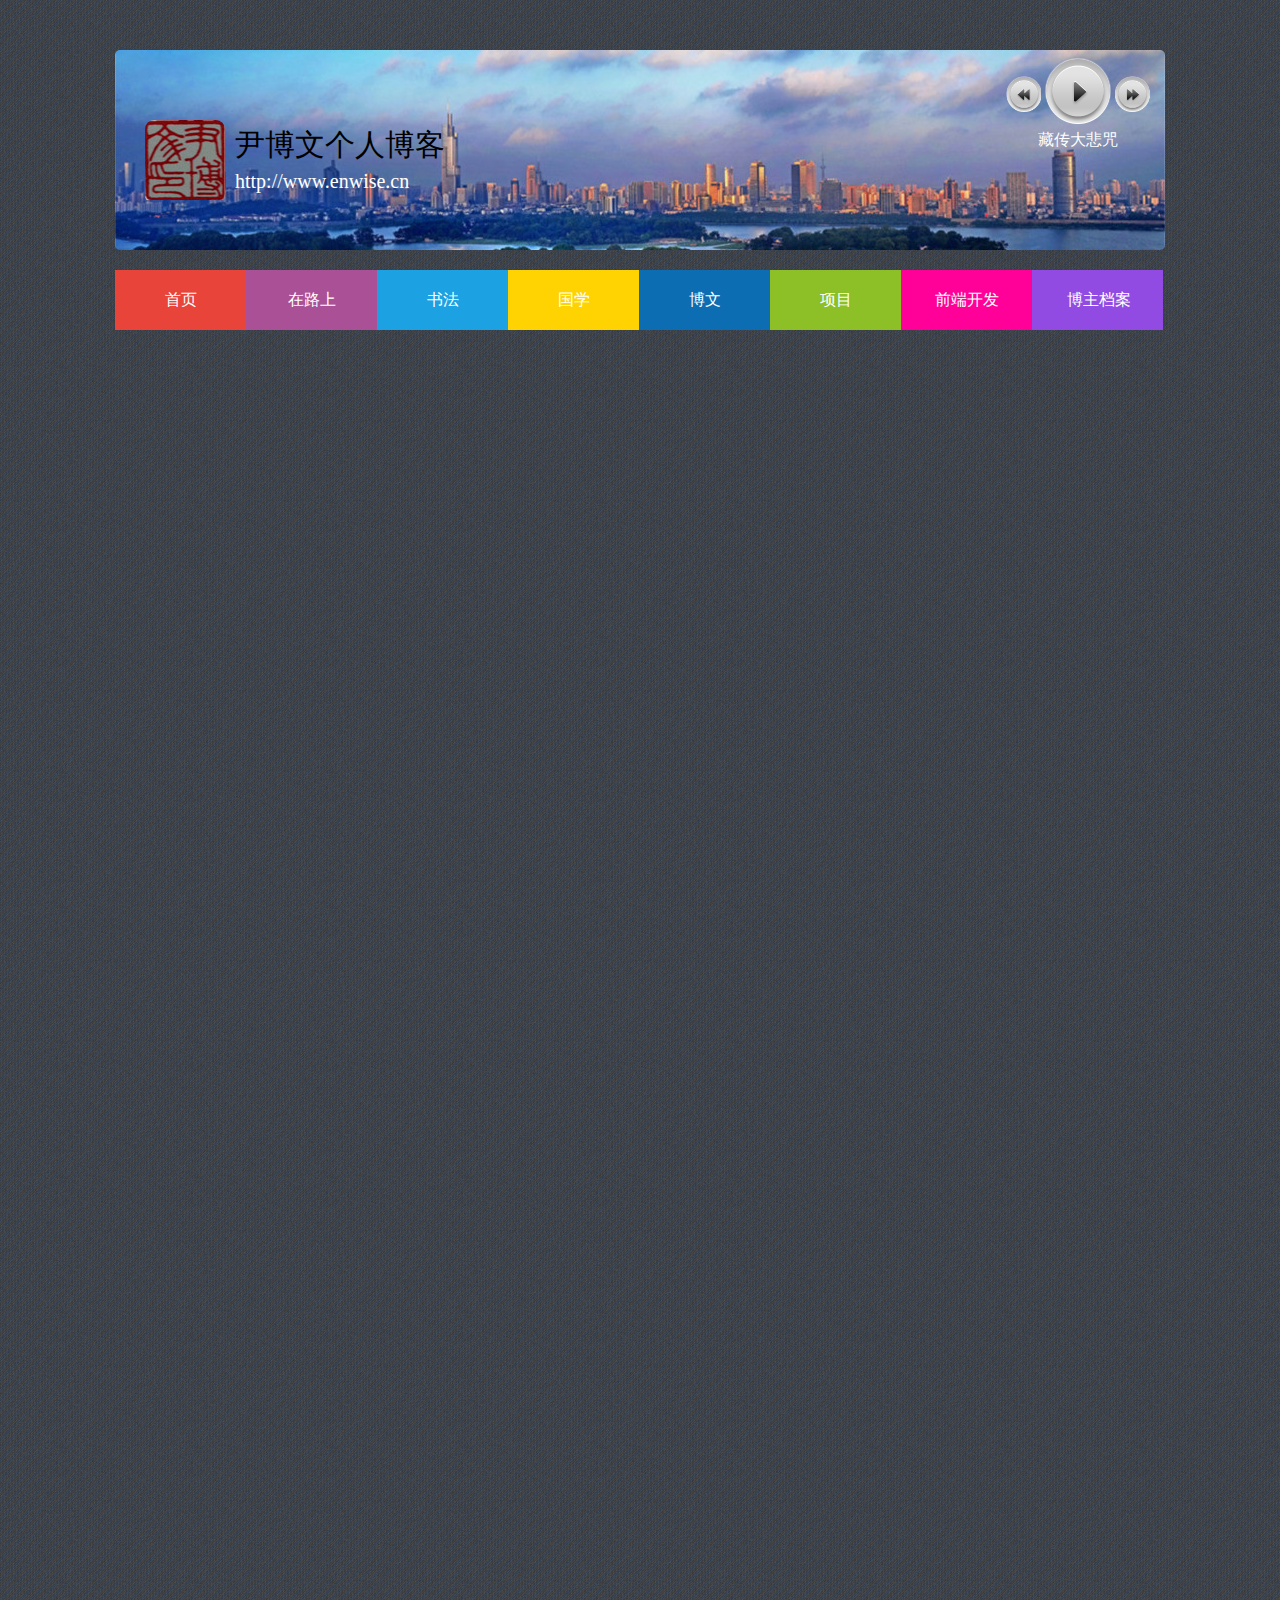
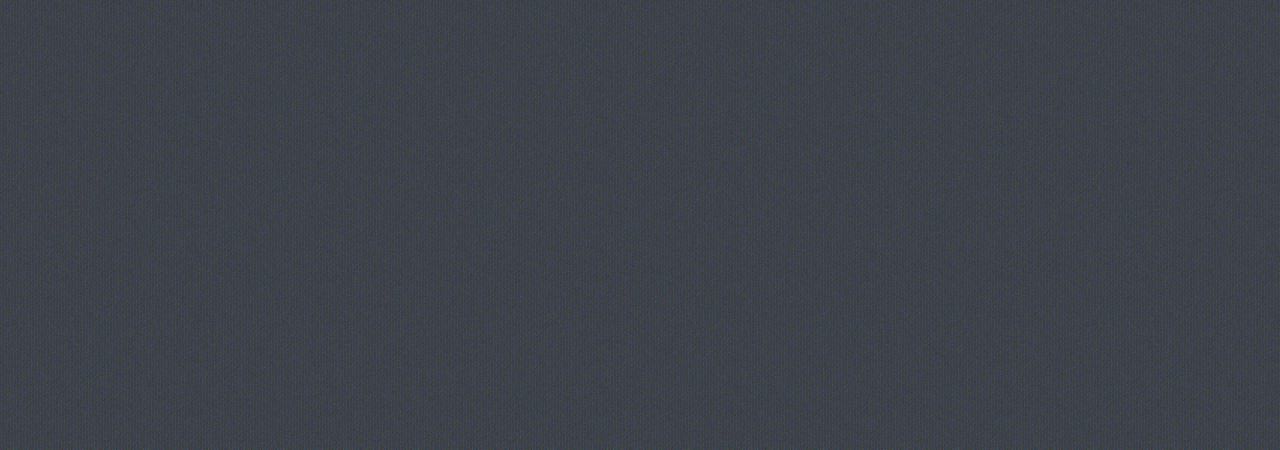
==== index.html @ 6264b983 "完成了主页音乐播放器的制作。" ====
<!doctype html>
<html lang="en">
<head>
	<meta charset="UTF-8">
	<title>尹博文博客—做一个热爱生活的分享者！</title>
	<link rel="shortcut icon" href="favicon.ico" />
	<link type="text/css" rel="stylesheet" href="css/index.css">
	<link type="text/css" rel="stylesheet" href="css/jquery.mPlayer.css" />
	<script src="scripts/jquery-1.11.1.min.js" type="text/javascript"></script>
	<script src="scripts/jquery.easing.js" type="text/javascript"></script>
	<script src="scripts/common.js" type="text/javascript"></script>
	<script type="text/javascript" src="scripts/jquery.mPlayer.js"></script>

</head>
<body>
<!--顶部图片-->
<div id="top_pic">
	<div id="domain">
		<div id="sign"><img src="images/sign.jpg" alt="我的签章" /></div>
		<div id="link">
			<div id="saner">尹博文个人博客</div>
		    <a href="javascript:;"><div id="myDomain">http://www.enwise.cn</div></a>
	    </div>
	</div>
	<!--音乐播放器部分-->
<div id="music"></div>

</div>

<!--导航栏部分-->
<div class="nav">
	<a href="javascript:;">
		<div class="s-mod-item">
			<div class="s-mod-wrap">
				<div class="s-mod-def" style="background:#e8443a;"><span>首页</span></div>
				<div class="s-mod-cur" style="background:#d92e24;"><span>Home</span></div>
			</div>
		</div>
	</a>
	<a href="javascript:;">
		<div class="s-mod-item">
			<div class="s-mod-wrap">
				<div class="s-mod-def" style="background:#aa5096;"><span>在路上</span></div>
				<div class="s-mod-cur" style="background:#922a7b;"><span>Travel</span></div>
			</div>
		</div>
	</a>
	<a href="javascript:;">
		<div class="s-mod-item">
			<div class="s-mod-wrap">
				<div class="s-mod-def" style="background:#1CA1E2;"><span>书法</span></div>
				<div class="s-mod-cur" style="background:#1182BA;"><span>Writing</span></div>
			</div>
		</div>
	</a>
	<a href="javascript:;">
		<div class="s-mod-item">
			<div class="s-mod-wrap">
				<div class="s-mod-def" style="background:#FFD302;"><span>国学</span></div>
				<div class="s-mod-cur" style="background:#EAC203;"><span>Chinese Culture</span></div>
			</div>
		</div>
	</a>
	<a href="javascript:;">
		<div class="s-mod-item">
			<div class="s-mod-wrap">
				<div class="s-mod-def" style="background:#0C6DB2;"><span>博文</span></div>
				<div class="s-mod-cur" style="background:#09578E;"><span>Blog</span></div>
			</div>
		</div>
	</a>
	<a href="javascript:;">
		<div class="s-mod-item">
			<div class="s-mod-wrap">
				<div class="s-mod-def" style="background:#8DC027;"><span>项目</span></div>
				<div class="s-mod-cur" style="background:#76A31B;"><span>Project</span></div>
			</div>
		</div>
	</a>
	<a href="javascript:;">
		<div class="s-mod-item">
			<div class="s-mod-wrap">
				<div class="s-mod-def" style="background:#FF0198;"><span>前端开发</span></div>
				<div class="s-mod-cur" style="background:#D80683;"><span>Front-End</span></div>
			</div>
		</div>
	</a>
	<a href="javascript:;">
		<div class="s-mod-item">
			<div class="s-mod-wrap">
				<div class="s-mod-def" style="background:#914ae2; width:133px;"><span>博主档案</span></div>
				<div class="s-mod-cur" style="background:#7d33d0; width:133px;"><span></span>About me</div>
			</div>
		</div>
	</a>
</div>

<!--当页面滚动至原来的导航栏消失是从顶部弹出新导航栏-->
<ul id="navigation">
            <li class="home"><a href=""><span>首页</span></a></li>
            <li class="travel"><a href=""><span>在路上</span></a></li>
            <li class="writing"><a href=""><span>书法</span></a></li>
            <li class="chineseCulture"><a href=""><span>国学</span></a></li>
            <li class="blog"><a href=""><span>博文</span></a></li>
            <li class="project"><a href=""><span>项目</span></a></li>
            <li class="frontEnd"><a href=""><span>前端开发</span></a></li>
            <li class="aboutMe"><a href=""><span>博主档案</span></a></li>
        </ul>


<!--回到顶部部分-->
	<a href="javascript:;"><div id="goTopDiv" title="返回顶部"></div></a>
</body>
</html>
---- css/index.css ----
/*次CSS为控制主页的样式表*/
/*清零操作*/
body {
	padding: 0;
	margin: 0;
}
/*设置背景图*/
body {
	background: url(../images/bgimg.png);
	width: 1050px;
	height: 2000px;
	border: 0px solid yellow;
	margin: 0 auto;
}

/*顶部图片以及说明部分*/
#top_pic {
	width: 1050px;
	height: 200px;
	margin-top: 50px;
	border-radius: 5px ;
	background: url(../images/topPic.jpg);
	overflow: hidden;
}

#domain {
	width: 300px;
	height: 80px;
	position: relative;
	top: 70px;
	left: 30px;
}
#sign {
	position: absolute;
	border-radius: 9px;
	overflow: hidden;
}
#link {
	width: 220px;
	height: 80px;
	position: absolute;
	left: 80px;
	padding-left: 10px;
}
#saner {
	height: 50px;
	line-height: 50px;
	font-size: 30px;
	font-family: "华文行楷"；

}
#myDomain {
	height: 30px;
}
#link a {
	color: white;
	font-size: 20px;
	text-decoration: none ;
}
#link a:hover {
	color: #A2A2A2;
	text-decoration: underline;
}
/*导航栏部分*/
.nav {
	width: 1050px;
	height: 60px;
	margin-top: 20px;
	padding: 0;
	color: white;
	position: relative;
}
.nav a,.nav a:hover {
	color: white;
	text-decoration: none;
}
.s-mod-item {
	width: 131px;
	height: 60px;
	list-style: none;
	float: left;
	box-sizing:border-box;
	position: relative;
}
.s-mod-wrap {
	width: 131px;
	height: 60px;
	position: relative;
	overflow: hidden;
}
.s-mod-wrap div {
	width: 131px;
	height: 60px;
	line-height: 60px;
	text-align: center;
	position: relative;
}
/*当页面滚动至原来的导航栏消失是从顶部弹出新导航栏*/
ul#navigation {
    position: fixed;
    margin: 0px;
    padding: 0px;
    top: 0px;
    right: 10px;
    list-style: none;
    z-index:9999;
    width:824px;
}
ul#navigation li {
    width: 103px;
    display:inline;
    float:left;    
}
ul#navigation li a {
    display: block;
    float:left;
    margin-top: -2px;
    width: 100px;
    height: 25px;
    background-color:#E7F2F9;
    background-repeat:no-repeat;
    background-position:50% 10px;
    border:1px solid #BDDCEF;
    border-radius:0px 0px 10px 10px;
    -moz-border-radius:0px 0px 10px 10px;
    -webkit-border-bottom-right-radius: 10px;
    -webkit-border-bottom-left-radius: 10px;
    -khtml-border-bottom-right-radius: 10px;
    -khtml-border-bottom-left-radius: 10px;
    text-decoration:none;
    text-align:center;
    padding-top:80px;
    opacity: 0.7;
    filter:progid:DXImageTransform.Microsoft.Alpha(opacity=70);  
}
ul#navigation li a:hover{
     background-color:#CAE3F2;
}
ul#navigation li a span{
    letter-spacing:2px;
    font-size:11px;
    color:#60ACD8;
    text-shadow: 0 -1px 1px #fff;      
}
ul#navigation .home a{
    background-image: url(../images/home.png);
}

/*回到顶部部分*/
#goTopDiv {
	width: 50px;
	height: 50px;
	border-radius: 5px;
	opacity:0.7;
	filter:alpha(opacity=70);
	-moz-opacity:0.7;
	position: fixed;
	_position:absolute; /*CSS_Hack解决IE6的兼容性问题*/
	bottom: 30px;
	right: 20px;
	_top:expression(eval(document.documentElement.scrollTop+document.documentElement.clientHeight-this.offsetHeight-(parseInt(this.currentStyle.marginTop,10)||20)-(parseInt(this.currentStyle.marginBottom,10)||20)));  
	background:#cacaca url(../images/up.png);
	 -moz-transition: background 1s;
    -webkit-transition: background 1s;
    -o-transition: background 1s;
    -ms-transition: background 1s;
    transition: background 1s;
}
*html{  /*解决IE6固定定位的闪动问题*/
background-image:url(../images/bgimg.png);  
background-attachment:fixed;  
}  
#goTopDiv:hover {
	background:#1CA1E2 url(../images/up.png);
}

/*音乐播放器部分*/
#music {
	position: absolute;
	top: 55px;
	right: 120px;
	color: white;
	text-align: center;
}
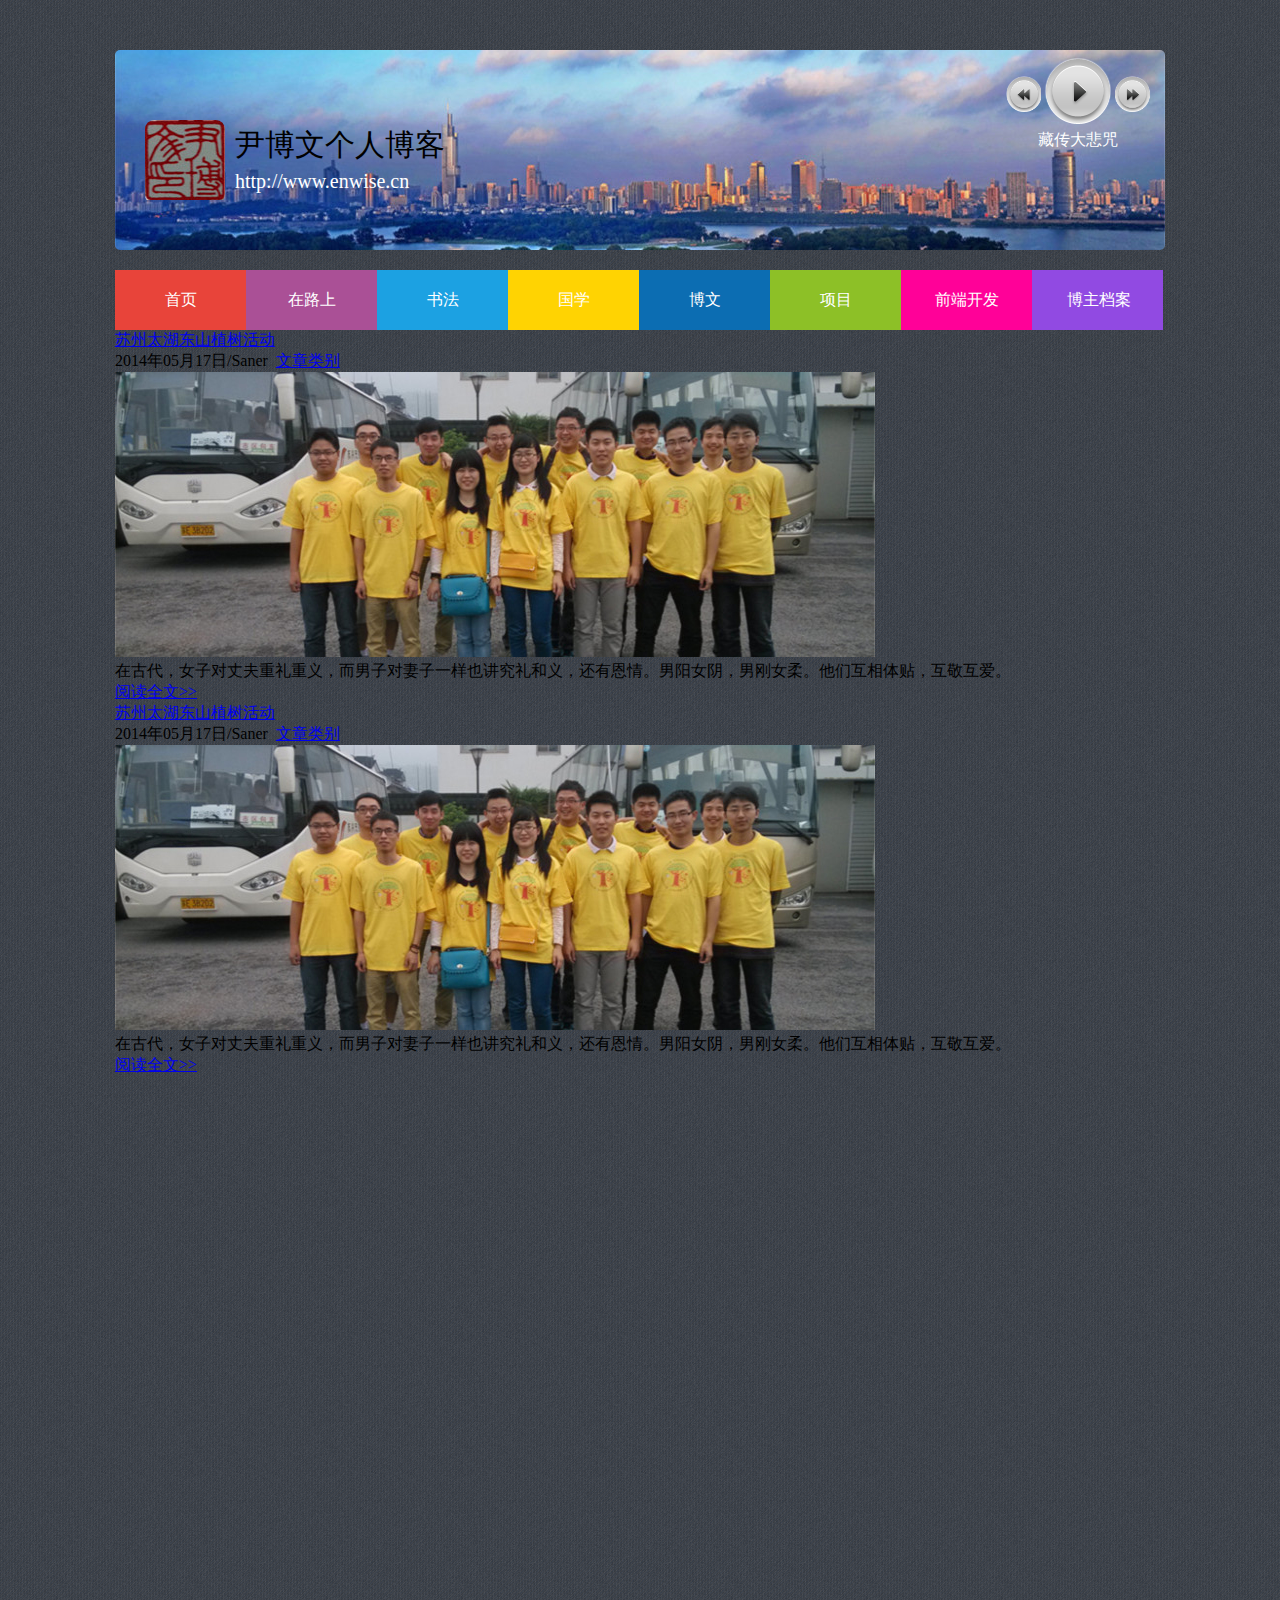
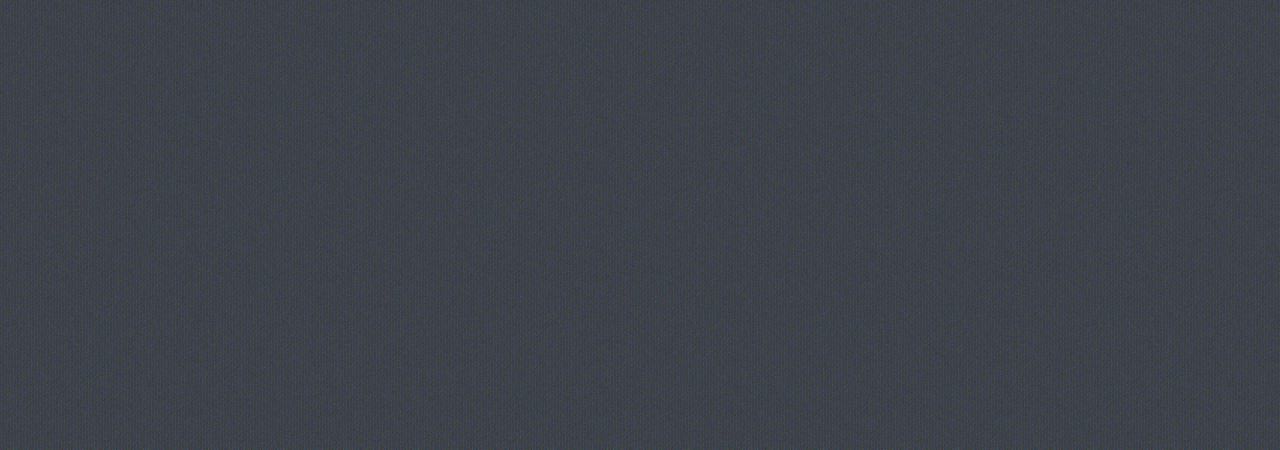
==== commit 45b09e1a: "Signed-off-by: Saner <bowen_yin@163.com>" ====
--- a/index.html
+++ b/index.html
@@ -110,5 +110,32 @@
 
 <!--回到顶部部分-->
 	<a href="javascript:;"><div id="goTopDiv" title="返回顶部"></div></a>
+
+<!--主页左侧的最新博文部分-->
+<div class="newBlogWrap">
+	<div id="homeBlog001"  class="blog">
+		<div class="authorPic"></div>
+		<div class="title"><a href="javascript:;">苏州太湖东山植树活动</a></div>
+		<div class="blogTag">2014年05月17日/Saner&nbsp;&nbsp;<a href="javascript:;">文章类别</a></div>
+		<div class="blogPic"><a href="javascript:;"><img src="images/blogPic001.jpg" /></a></div>
+		<div class="blogDesc"><span>在古代，女子对丈夫重礼重义，而男子对妻子一样也讲究礼和义，还有恩情。男阳女阴，男刚女柔。他们互相体贴，互敬互爱。</span><br><a href="javaScript:;">阅读全文>></a></div>
+	</div>
+</div>
+
+<div class="newBlogWrap">
+	<div id="homeBlog001"  class="blog">
+		<div class="authorPic"></div>
+		<div class="title"><a href="javascript:;">苏州太湖东山植树活动</a></div>
+		<div class="blogTag">2014年05月17日/Saner&nbsp;&nbsp;<a href="javascript:;">文章类别</a></div>
+		<div class="blogPic"><a href="javascript:;"><img src="images/blogPic001.jpg" /></a></div>
+		<div class="blogDesc"><span>在古代，女子对丈夫重礼重义，而男子对妻子一样也讲究礼和义，还有恩情。男阳女阴，男刚女柔。他们互相体贴，互敬互爱。</span><br><a href="javaScript:;">阅读全文>></a></div>
+	</div>
+</div>
+
+
+<!--主页右侧部分-->
+<div id="homeLeft"></div>
 </body>
-</html>+</html>
+
+
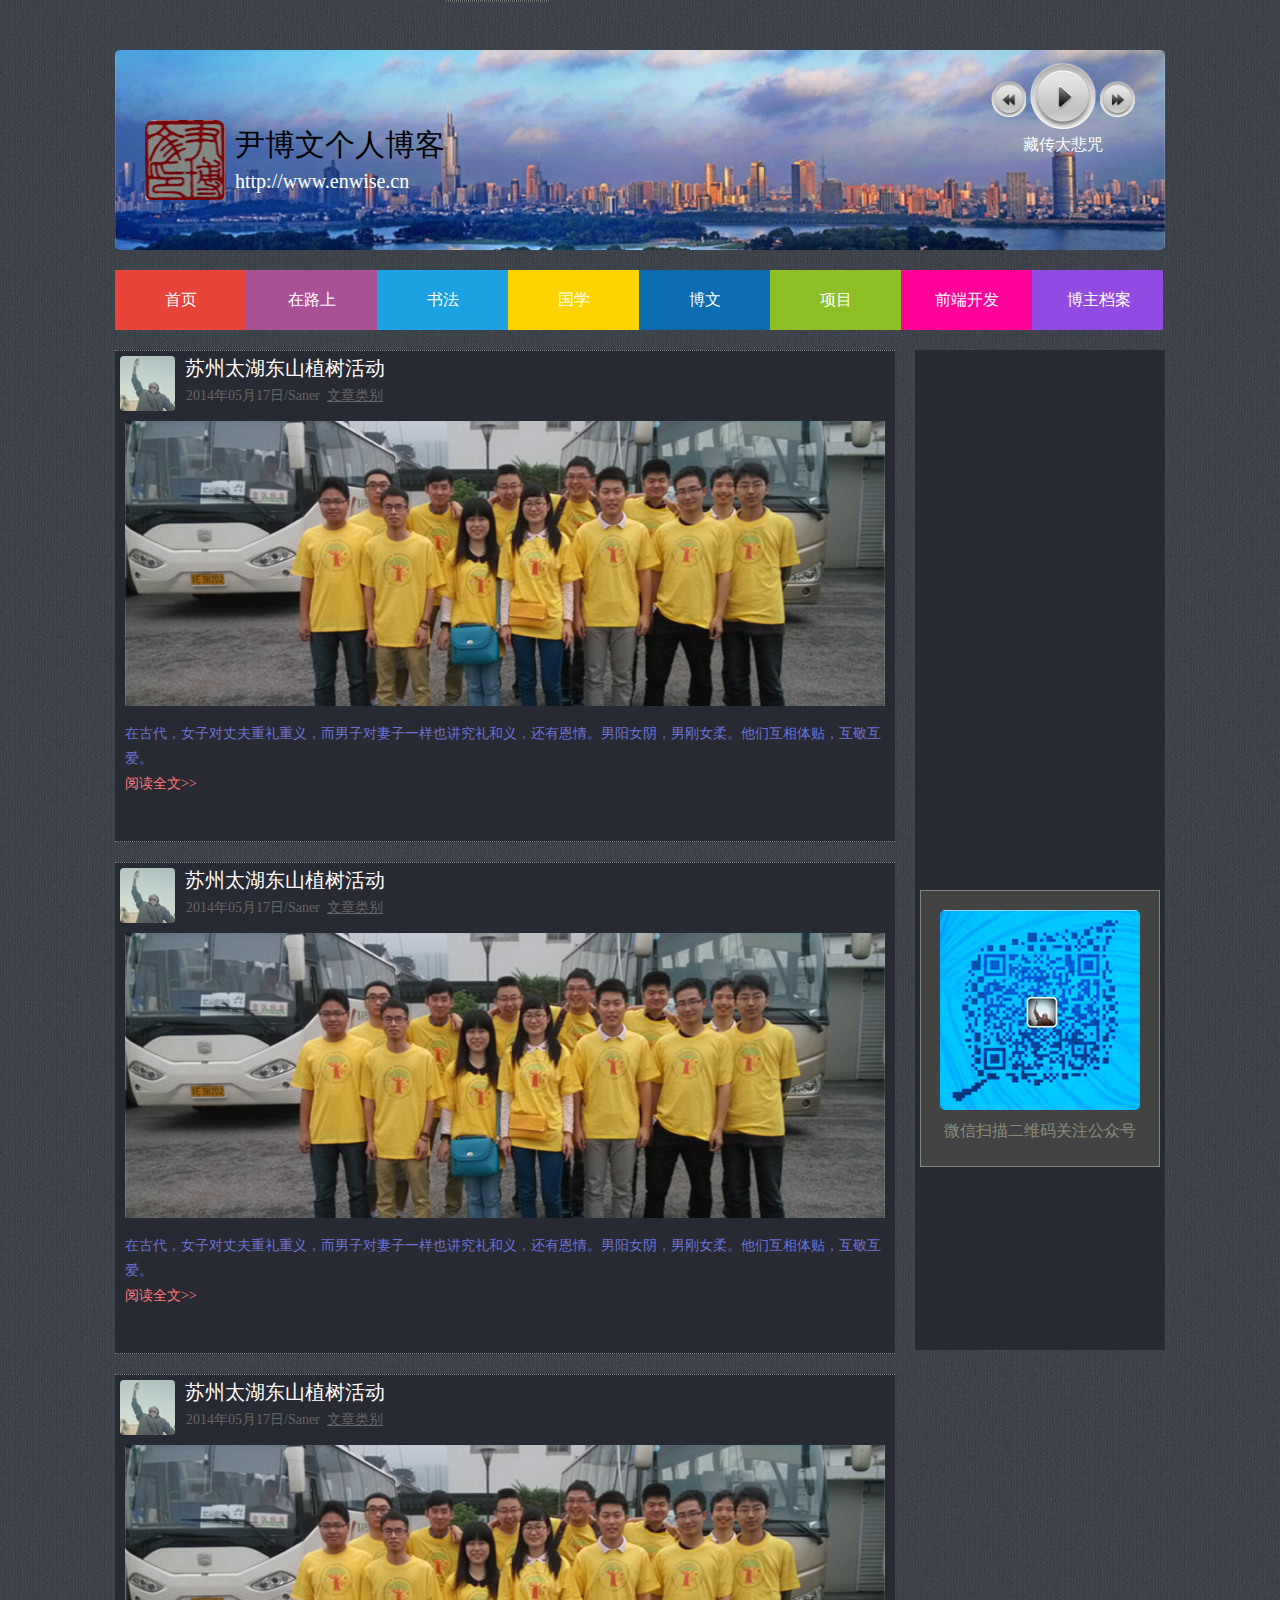
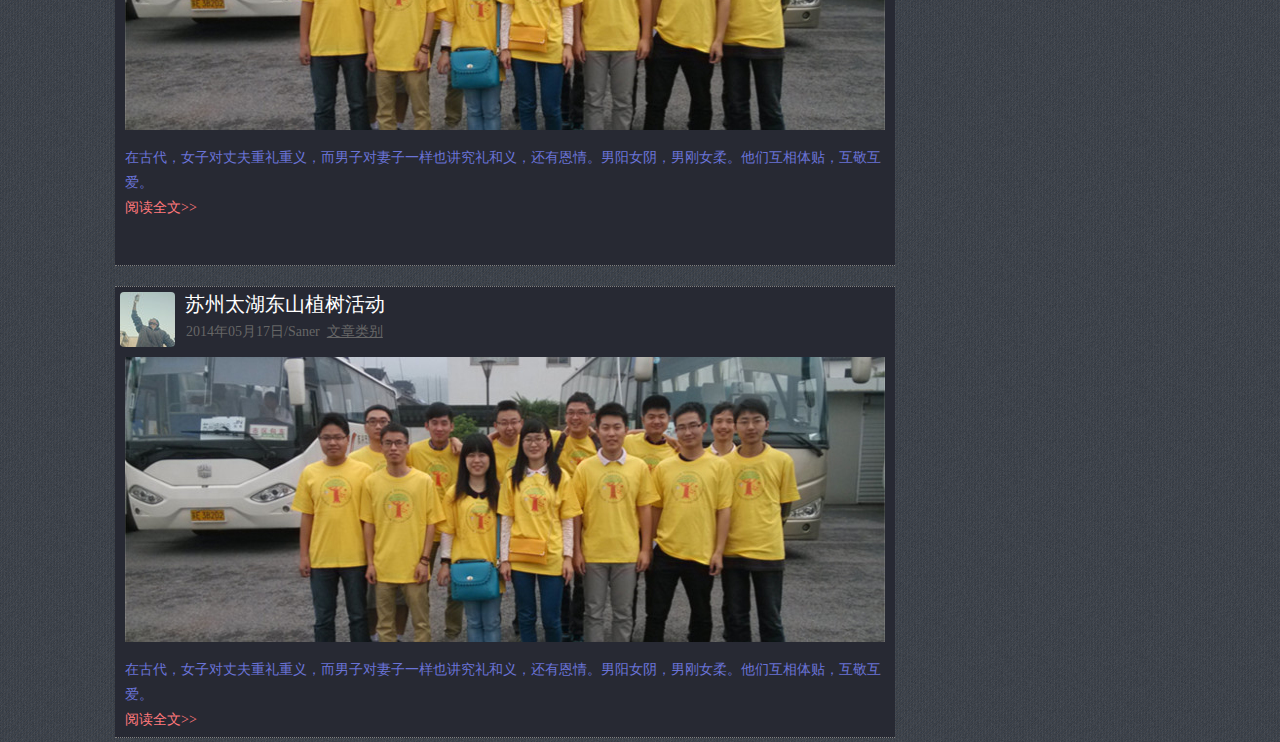
==== commit b162f036: "完成了主页左侧新浪微博的展示盒个人微信的展示。" ====
--- a/index.html
+++ b/index.html
@@ -113,7 +113,27 @@
 
 <!--主页左侧的最新博文部分-->
 <div class="newBlogWrap">
-	<div id="homeBlog001"  class="blog">
+	<div id="homeBlog004"  class="blog">
+		<div class="authorPic"></div>
+		<div class="title"><a href="javascript:;">苏州太湖东山植树活动</a></div>
+		<div class="blogTag">2014年05月17日/Saner&nbsp;&nbsp;<a href="javascript:;">文章类别</a></div>
+		<div class="blogPic"><a href="javascript:;"><img src="images/blogPic001.jpg" /></a></div>
+		<div class="blogDesc"><span>在古代，女子对丈夫重礼重义，而男子对妻子一样也讲究礼和义，还有恩情。男阳女阴，男刚女柔。他们互相体贴，互敬互爱。</span><br><a href="javaScript:;">阅读全文>></a></div>
+	</div>
+</div>
+
+<div class="newBlogWrap">
+	<div id="homeBlog003"  class="blog">
+		<div class="authorPic"></div>
+		<div class="title"><a href="javascript:;">苏州太湖东山植树活动</a></div>
+		<div class="blogTag">2014年05月17日/Saner&nbsp;&nbsp;<a href="javascript:;">文章类别</a></div>
+		<div class="blogPic"><a href="javascript:;"><img src="images/blogPic001.jpg" /></a></div>
+		<div class="blogDesc"><span>在古代，女子对丈夫重礼重义，而男子对妻子一样也讲究礼和义，还有恩情。男阳女阴，男刚女柔。他们互相体贴，互敬互爱。</span><br><a href="javaScript:;">阅读全文>></a></div>
+	</div>
+</div>
+
+<div class="newBlogWrap">
+	<div id="homeBlog002"  class="blog">
 		<div class="authorPic"></div>
 		<div class="title"><a href="javascript:;">苏州太湖东山植树活动</a></div>
 		<div class="blogTag">2014年05月17日/Saner&nbsp;&nbsp;<a href="javascript:;">文章类别</a></div>
@@ -134,7 +154,15 @@
 
 
 <!--主页右侧部分-->
-<div id="homeLeft"></div>
+<div id="homeRight">
+	<!--个人新浪微博展示-->
+	<iframe id="microBlog" width="240" height="550" class="share_self"  frameborder="0" scrolling="no" src="http://widget.weibo.com/weiboshow/index.php?language=&width=240&height=550&fansRow=2&ptype=1&speed=0&skin=10&isTitle=1&noborder=1&isWeibo=1&isFans=1&uid=1781097910&verifier=985d08b5&dpc=1"></iframe>
+    <!--扫码加微信-->
+	<div id="weChat">
+		<div id="weChatPic"><img src="images/weChatPic.jpg" alt="微信二维码"></div>
+		<div id="weChatDesc">微信扫描二维码关注公众号</div>
+    </div>
+</div>
 </body>
 </html>
 
--- a/css/index.css
+++ b/css/index.css
@@ -11,6 +11,7 @@
 	height: 2000px;
 	border: 0px solid yellow;
 	margin: 0 auto;
+	position: relative;
 }
 
 /*顶部图片以及说明部分*/
@@ -21,6 +22,7 @@
 	border-radius: 5px ;
 	background: url(../images/topPic.jpg);
 	overflow: hidden;
+	position: relative;
 }
 
 #domain {
@@ -109,7 +111,8 @@
 ul#navigation li {
     width: 103px;
     display:inline;
-    float:left;    
+    float:left; 
+    border-radius:0px 0px 10px 10px;   
 }
 ul#navigation li a {
     display: block;
@@ -177,8 +180,150 @@
 /*音乐播放器部分*/
 #music {
 	position: absolute;
-	top: 55px;
-	right: 120px;
+	top: 10px;
+	right: 20px;
 	color: white;
 	text-align: center;
+}
+
+/*最新博文部分*/
+.newBlogWrap {
+	width: 780px;
+	background: green;
+	margin-top: 20px;
+	position: relative;
+}
+.blog {
+	width: 780px;
+	background-color: #272933;
+	position: relative;
+	border-top: 1px dotted #808080;
+    border-bottom: 1px dotted #808080;
+}
+.authorPic {
+	width: 55px;
+	height: 55px;
+	background: url(../images/sanerPic.jpg);
+	position: relative;
+	border-radius: 4px;
+	top: 5px;
+	left: 5px;
+}
+.title {
+	width: 710px;
+	height: 35px;
+	position: relative;
+	top: -55px;
+	left: 70px
+}
+.title a{
+	color: white;
+	text-decoration: none;
+	line-height: 35px;
+	font-size: 20px;
+	font-family: "微软雅黑";
+	-webkit-transition:color 0.7s ease;
+	-ms-transition:color 0.7s ease;	
+	-moz-transition:color 0.7s ease;	
+	-o-transition:color 0.7s ease;	
+}
+.title a:hover {
+	color:red;
+}
+.blogTag {
+	width: 710px;
+	height: 20px;
+	position: relative;
+	top: -55px;
+	left: 71px;
+	color: #666666;
+	font-size: 14px;
+	line-height: 20px;
+	font-family: "微软雅黑";
+}
+.blogTag a {
+	color: #666666;
+	-webkit-transition:color 0.3s ease;
+	-ms-transition:color 0.3s ease;	
+	-moz-transition:color 0.3s ease;	
+	-o-transition:color 0.3s ease;	
+}
+.blogTag a:hover {
+	color: #FF0080;
+	text-decoration: none;
+} 
+.blogPic {
+	width: 780px;
+	height: 285px;
+	position: relative;
+	top: -40px;
+	text-align: center;
+}
+.blogDesc {
+	width: 780px;
+	position: relative;
+	top: -35px;
+	padding: 10px;
+	box-sizing:border-box;
+	-moz-box-sizing:border-box;
+	font-family: "微软雅黑";
+	font-size: 14px;
+	line-height: 25px;
+	color: #6A73D7;
+}
+.blogDesc a {
+	color:#FF787B;
+	text-decoration: none;
+}
+.blogDesc a:hover {
+	text-decoration: underline;
+}
+#homeBlog001 {
+	height: 450px;
+	
+}
+
+/*主页右侧部分*/
+#homeRight {
+	width: 250px;
+	height: 1000px;
+	background: #272933;
+	position: absolute;
+	right: 0px;
+	top: 300px;
+}
+#microBlog {
+	position: absolute;
+	left:5px;
+	top: 5px;
+}
+#weChat {
+	width: 238px;
+	height: 275px;
+	border: 1px solid #848484;
+	background: #434343;
+	position: absolute;
+	top: 540px;
+	left: 5px;
+}
+#weChatPic {
+	width: 200px;
+	height: 200px;
+	border-radius: 5px;
+	overflow: hidden;
+	background: pink;
+	position: absolute;
+	top: 19px;
+	left: 19px;
+}
+#weChatDesc {
+	width: 200px;
+	height: 30px;
+	position: absolute;
+	top: 225px;
+	left: 19px;
+	text-align: center;
+	line-height: 30px;
+	font-family: "微软雅黑";
+	color: #888e7e;
 }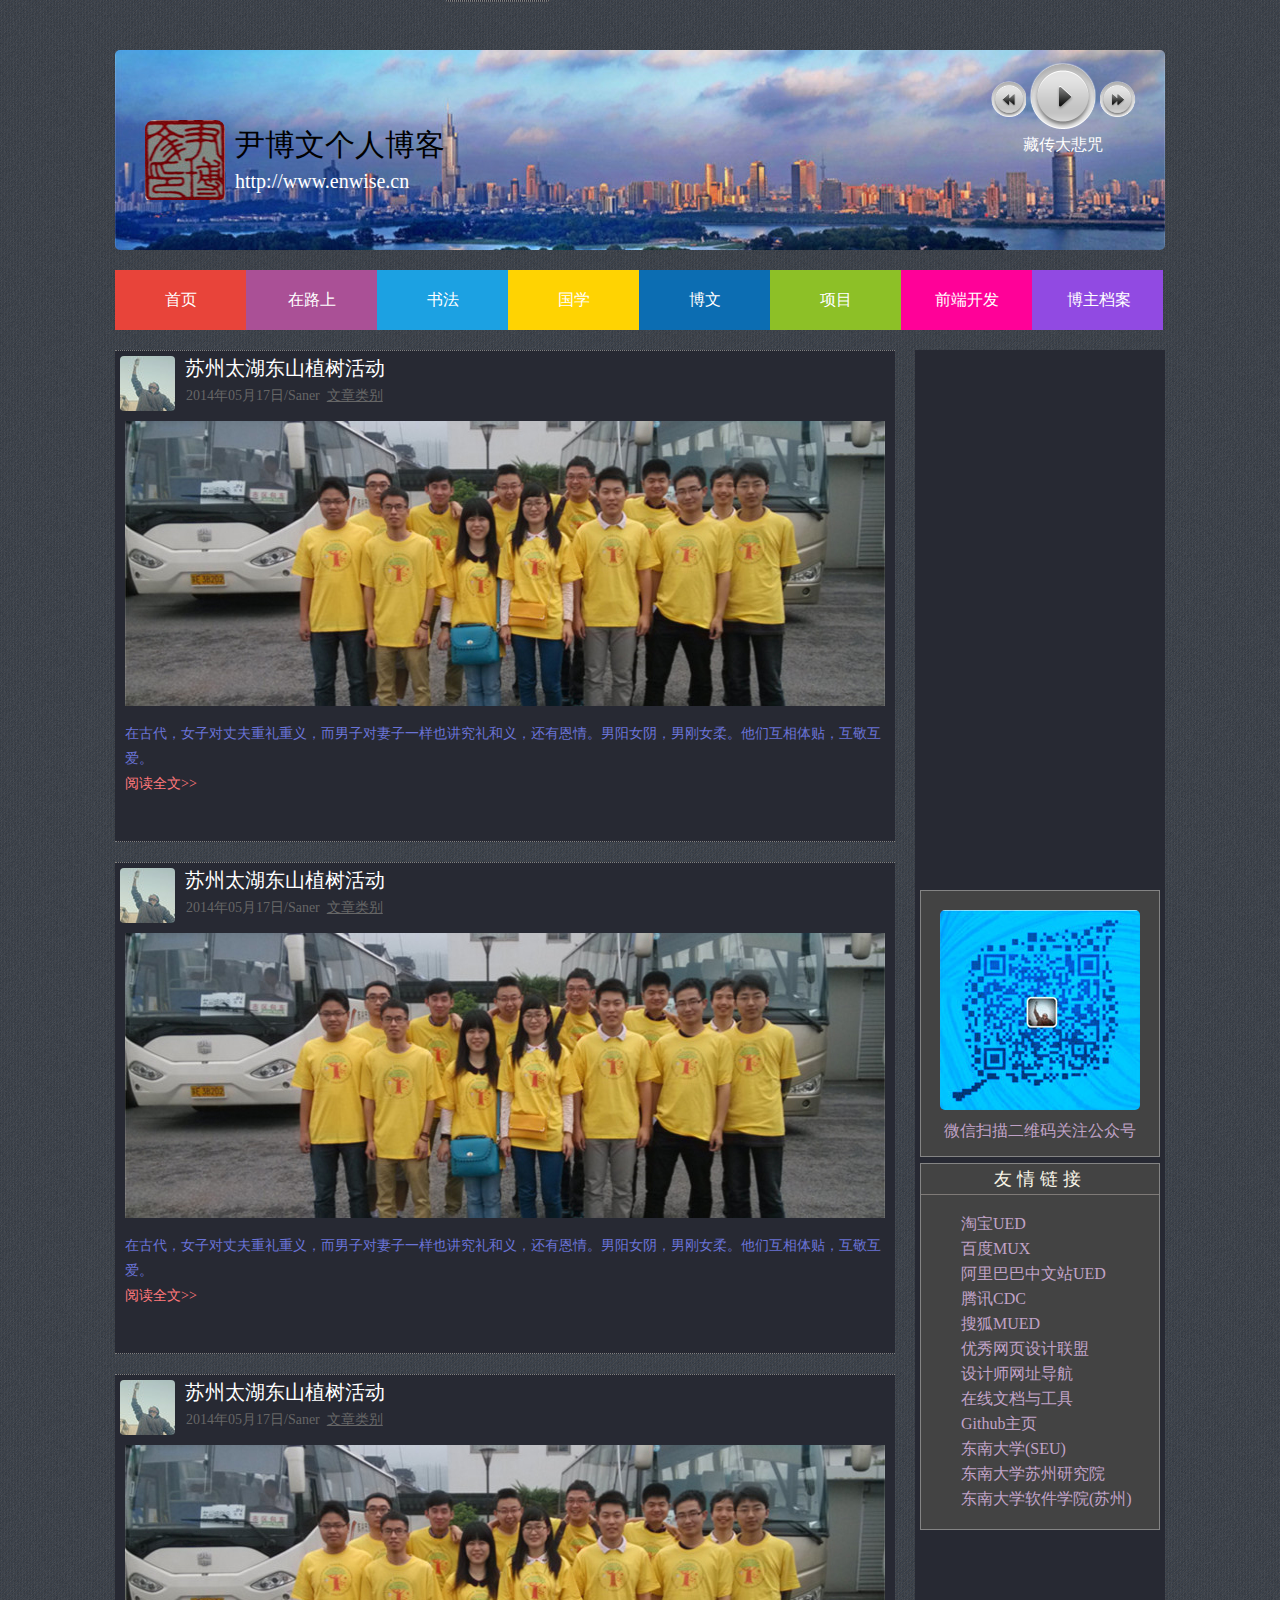
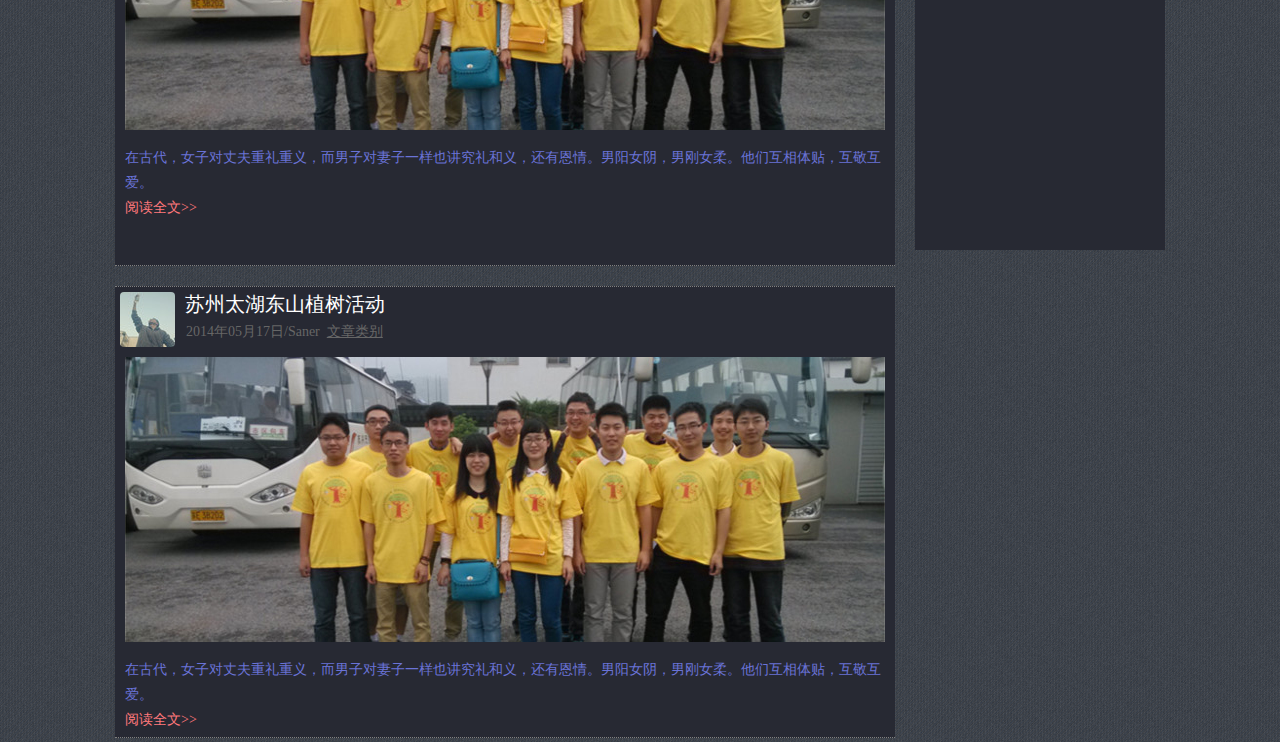
==== commit 0e07344d: "主页左侧的布局基本完成。" ====
--- a/index.html
+++ b/index.html
@@ -162,6 +162,26 @@
 		<div id="weChatPic"><img src="images/weChatPic.jpg" alt="微信二维码"></div>
 		<div id="weChatDesc">微信扫描二维码关注公众号</div>
     </div>
+    <!--友情链接部分-->
+    <div id="homeLinks">
+    	<div id="homeLinkTitle">友情链接</div>
+    	<div id="links">
+    		<ul class="links">
+    			<li><a href="http://ued.taobao.com/blog/" target="_blank">淘宝UED</a></li>
+    			<li><a href="http://mux.baidu.com/" target="_blank">百度MUX</a></li>
+    			<li><a href="http://www.aliued.cn/" target="_blank">阿里巴巴中文站UED</a></li>
+    			<li><a href="http://cdc.tencent.com/" target="_blank">腾讯CDC</a></li>
+    			<li><a href="http://mued.sohu.com/" target="_blank">搜狐MUED</a></li>
+    			<li><a href="http://www.uisdc.com/" target="_blank">优秀网页设计联盟</a></li>
+    			<li><a href="http://hao.uisdc.com/" target="_blank">设计师网址导航</a></li>
+    			<li><a href="http://tool.oschina.net/" target="_blank">在线文档与工具</a></li>
+    			<li><a href="https://github.com/" target="_blank">Github主页</a></li>
+    			<li><a href="www.seu.edu.cn" target="_blank">东南大学(SEU)</a></li>
+    			<li><a href="http://www.syseu.cn/" target="_blank">东南大学苏州研究院</a></li>
+    			<li><a href="http://cose-sz.seu.edu.cn/" target="_blank">东南大学软件学院(苏州)</a></li>
+    		</ul>
+    	</div>
+    </div>
 </div>
 </body>
 </html>
--- a/css/index.css
+++ b/css/index.css
@@ -228,7 +228,7 @@
 	-o-transition:color 0.7s ease;	
 }
 .title a:hover {
-	color:red;
+	color:#d7003a;
 }
 .blogTag {
 	width: 710px;
@@ -286,7 +286,7 @@
 /*主页右侧部分*/
 #homeRight {
 	width: 250px;
-	height: 1000px;
+	height: 1500px;
 	background: #272933;
 	position: absolute;
 	right: 0px;
@@ -299,7 +299,7 @@
 }
 #weChat {
 	width: 238px;
-	height: 275px;
+	height: 265px;
 	border: 1px solid #848484;
 	background: #434343;
 	position: absolute;
@@ -325,5 +325,42 @@
 	text-align: center;
 	line-height: 30px;
 	font-family: "微软雅黑";
-	color: #888e7e;
+	color: #c0a2c7;
+}
+#homeLinks {
+	width: 238px;
+	height: 365px;
+	border: 1px solid #848484;
+	background: #434343;
+	position: absolute;
+	top: 813px;
+	left: 5px;
+}
+#homeLinkTitle {
+	width: 238px;
+	height:30px;
+	text-align: center;
+	line-height: 30px;
+	color: #f8f4e6;
+	font-family: "微软雅黑";
+	font-size: 18px;
+	border-bottom: 1px outset #d3cbc6;
+	letter-spacing: 5px;
+}
+#links li {
+	list-style: none;
+}
+#links a {
+	color: #c0a2c7;
+	text-decoration: none;
+	font-family: "微软雅黑";
+	font-size: 16px;
+	line-height: 25px;
+    -webkit-transition:color 0.7s ease;
+	-ms-transition:color 0.7s ease;	
+	-moz-transition:color 0.7s ease;	
+	-o-transition:color 0.7s ease;
+}
+#links a:hover {
+	color: #FF0080;
 }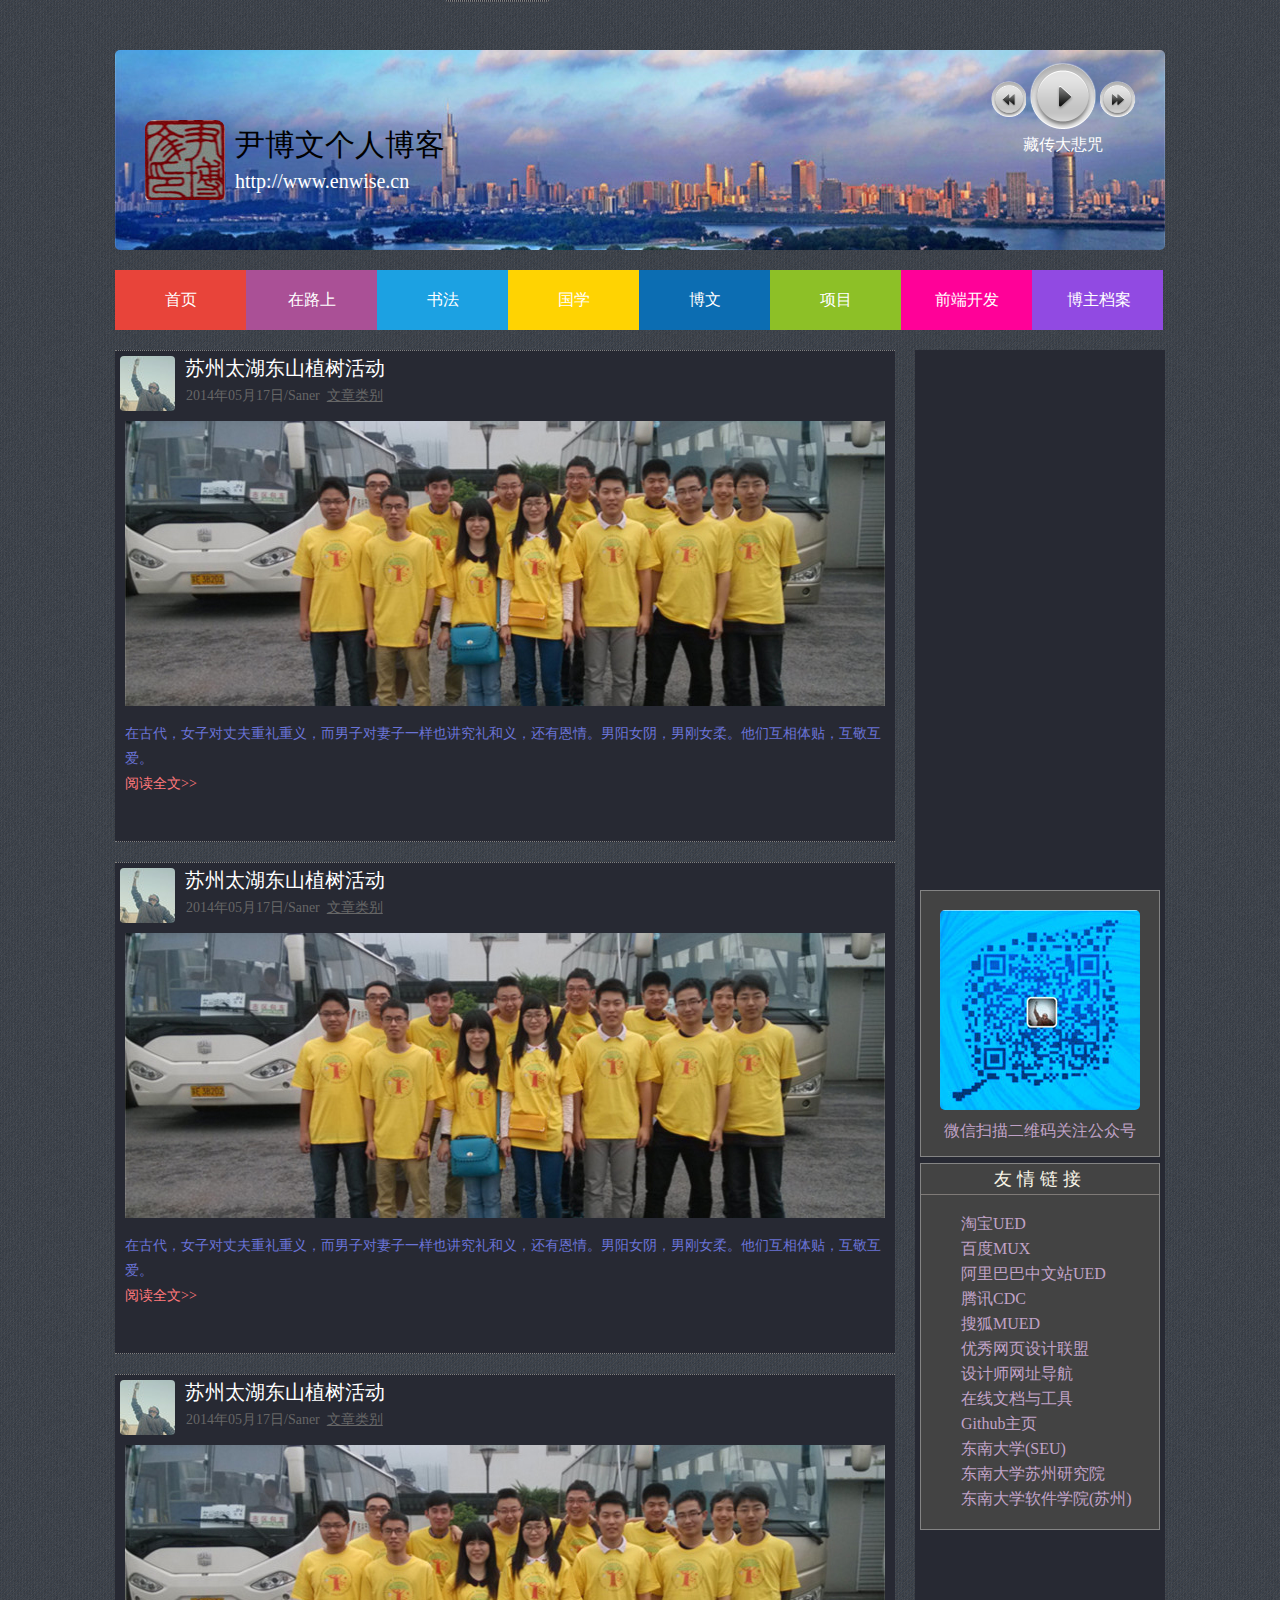
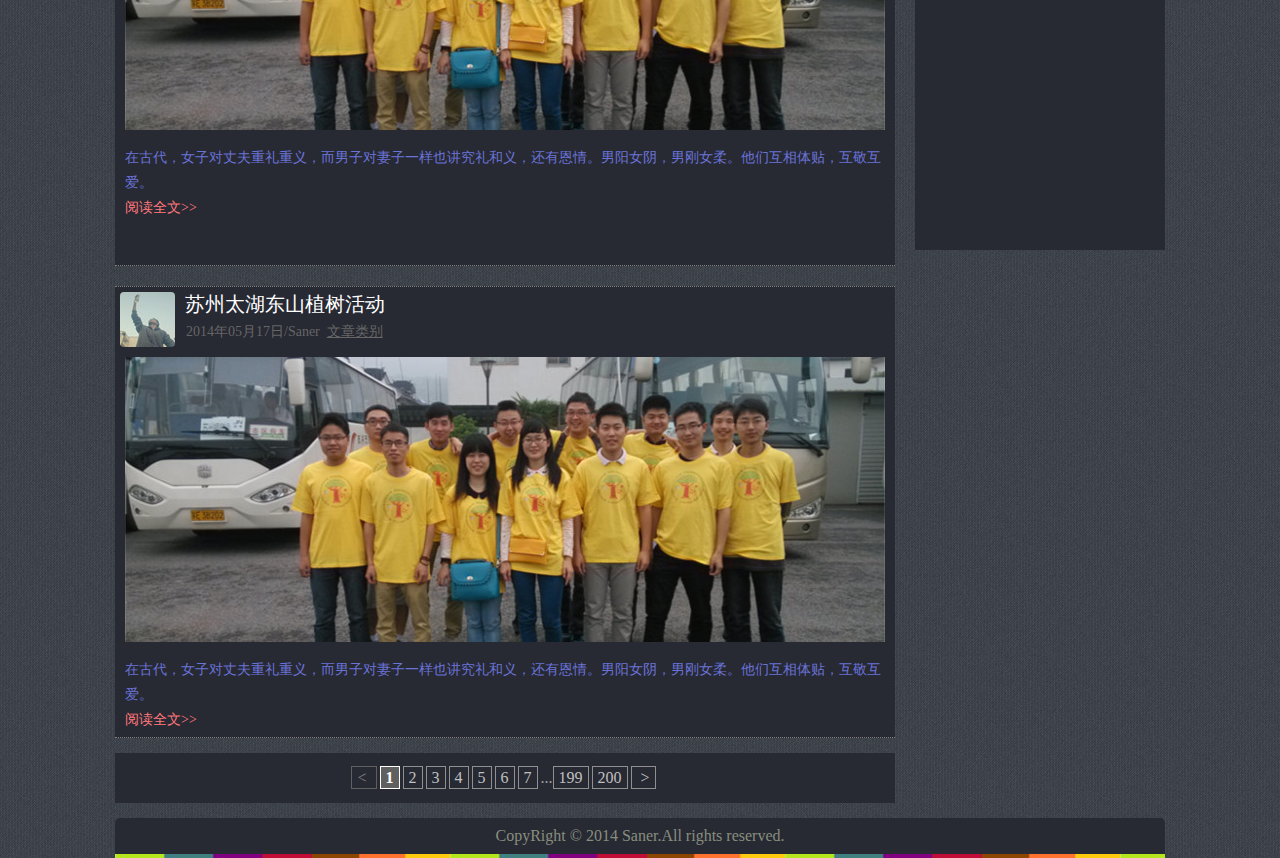
==== commit 725e44ab: "完成了底部版权说明的制作。" ====
--- a/index.html
+++ b/index.html
@@ -176,13 +176,23 @@
     			<li><a href="http://hao.uisdc.com/" target="_blank">设计师网址导航</a></li>
     			<li><a href="http://tool.oschina.net/" target="_blank">在线文档与工具</a></li>
     			<li><a href="https://github.com/" target="_blank">Github主页</a></li>
-    			<li><a href="www.seu.edu.cn" target="_blank">东南大学(SEU)</a></li>
+    			<li><a href="http://www.seu.edu.cn" target="_blank">东南大学(SEU)</a></li>
     			<li><a href="http://www.syseu.cn/" target="_blank">东南大学苏州研究院</a></li>
     			<li><a href="http://cose-sz.seu.edu.cn/" target="_blank">东南大学软件学院(苏州)</a></li>
     		</ul>
     	</div>
     </div>
 </div>
+<!--页面跳转部分-->
+<div id="pageSwitch">
+	<span class="disabled">&lt; </span><span class="current">1</span><a href="#?page=2">2</a><a href="#?page=3">3</a><a href="#?page=4">4</a><a href="#?page=5">5</a><a href="#?page=6">6</a><a href="#?page=7">7</a>...<a href="#?page=199">199</a><a href="#?page=200">200</a><a href="#?page=2"> 
+	&gt; </a>
+</div>
+<!--版权说明部分-->
+<div id="copyright">
+	<div id="copyDesc"><span>CopyRight&nbsp;©&nbsp;2014&nbsp;Saner.All rights reserved.</span></div>
+	<div id="borderBottom"></div>
+</div>
 </body>
 </html>
 
--- a/css/index.css
+++ b/css/index.css
@@ -208,6 +208,14 @@
 	border-radius: 4px;
 	top: 5px;
 	left: 5px;
+	-webkit-transition:box-shadow 0.7s ease;
+	-ms-transition:box-shadow 0.7s ease;	
+	-moz-transition:box-shadow 0.7s ease;	
+	-o-transition:box-shadow 0.7s ease;	
+}
+.authorPic:hover {
+	-moz-box-shadow: 0px 0px 8px 8px #2792c3; /* 老的 Firefox */
+    box-shadow: 0px 0px 8px 8px #2792c3;
 }
 .title {
 	width: 710px;
@@ -363,4 +371,98 @@
 }
 #links a:hover {
 	color: #FF0080;
+}
+/*页面跳转部分*/
+#pageSwitch {
+	width: 780px;
+	height: 50px;
+	margin-top: 15px;
+	color: #a0a0a0;
+	background-color: #272933; 
+	text-align: center;
+	line-height: 50px;
+}
+
+#pageSwitch a {
+	border-right: #909090 1px solid; 
+	padding-right: 5px; 
+	background-position: 50% bottom; 
+	border-top: #909090 1px solid; 
+	padding-left: 5px; 
+	background-image: url(bar.gif); 
+	padding-bottom: 2px; 
+	border-left: #909090 1px solid; 
+	color: #c0c0c0; 
+	margin-right: 3px; 
+	padding-top: 2px; 
+	border-bottom: #909090 1px solid; 
+	text-decoration: none
+}
+#pageSwitch a:hover {
+	border-right: #f0f0f0 1px solid; 
+	border-top: #f0f0f0 1px solid; 
+	background-image: url(invbar.gif); 
+	border-left: #f0f0f0 1px solid; 
+	color: #ffffff; 
+	border-bottom: #f0f0f0 1px solid; 
+	background-color: #404040
+}
+#pageSwitch a:active {
+	border-right: #f0f0f0 1px solid; 
+	border-top: #f0f0f0 1px solid; 
+	background-image: url(invbar.gif); 
+	border-left: #f0f0f0 1px solid; 
+	color: #ffffff; 
+	border-bottom: #f0f0f0 1px solid; 
+	background-color: #404040
+}
+#pageSwitch span.current {
+	border-right: #ffffff 1px solid; 
+	padding-right: 5px; 
+	border-top: #ffffff 1px solid; 
+	padding-left: 5px; 
+	font-weight: bold; 
+	padding-bottom: 2px; 
+	border-left: #ffffff 1px solid; 
+	color: #ffffff; 
+	margin-right: 3px; 
+	padding-top: 2px; 
+	border-bottom: #ffffff 1px solid; 
+	background-color: #606060
+}
+#pageSwitch span.disabled {
+	border-right: #606060 1px solid; 
+	padding-right: 5px; 
+	border-top: #606060 1px solid; 
+	padding-left: 5px; 
+	padding-bottom: 2px; 
+	border-left: #606060 1px solid; 
+	color: #808080; 
+	margin-right: 3px; 
+	padding-top: 2px; 
+	border-bottom: #606060 1px solid
+}
+/*版权说明部分*/
+#copyright {
+	height: 40px;
+	margin-top: 15px;
+	background: #272933;
+	position: relative;
+	border-radius: 5px 5px 0 0;
+}
+#borderBottom {
+	width: 1050px;
+	height: 4px;
+	position: absolute;
+	top: 36px;
+	background: url(../images/copyBorder.png);
+}
+#copyDesc {
+	width: 400px;
+	height: 36px;
+	line-height: 36px;
+	text-align: center;
+	position: absolute;
+	left: 325px;
+	color: #888e7e;
 }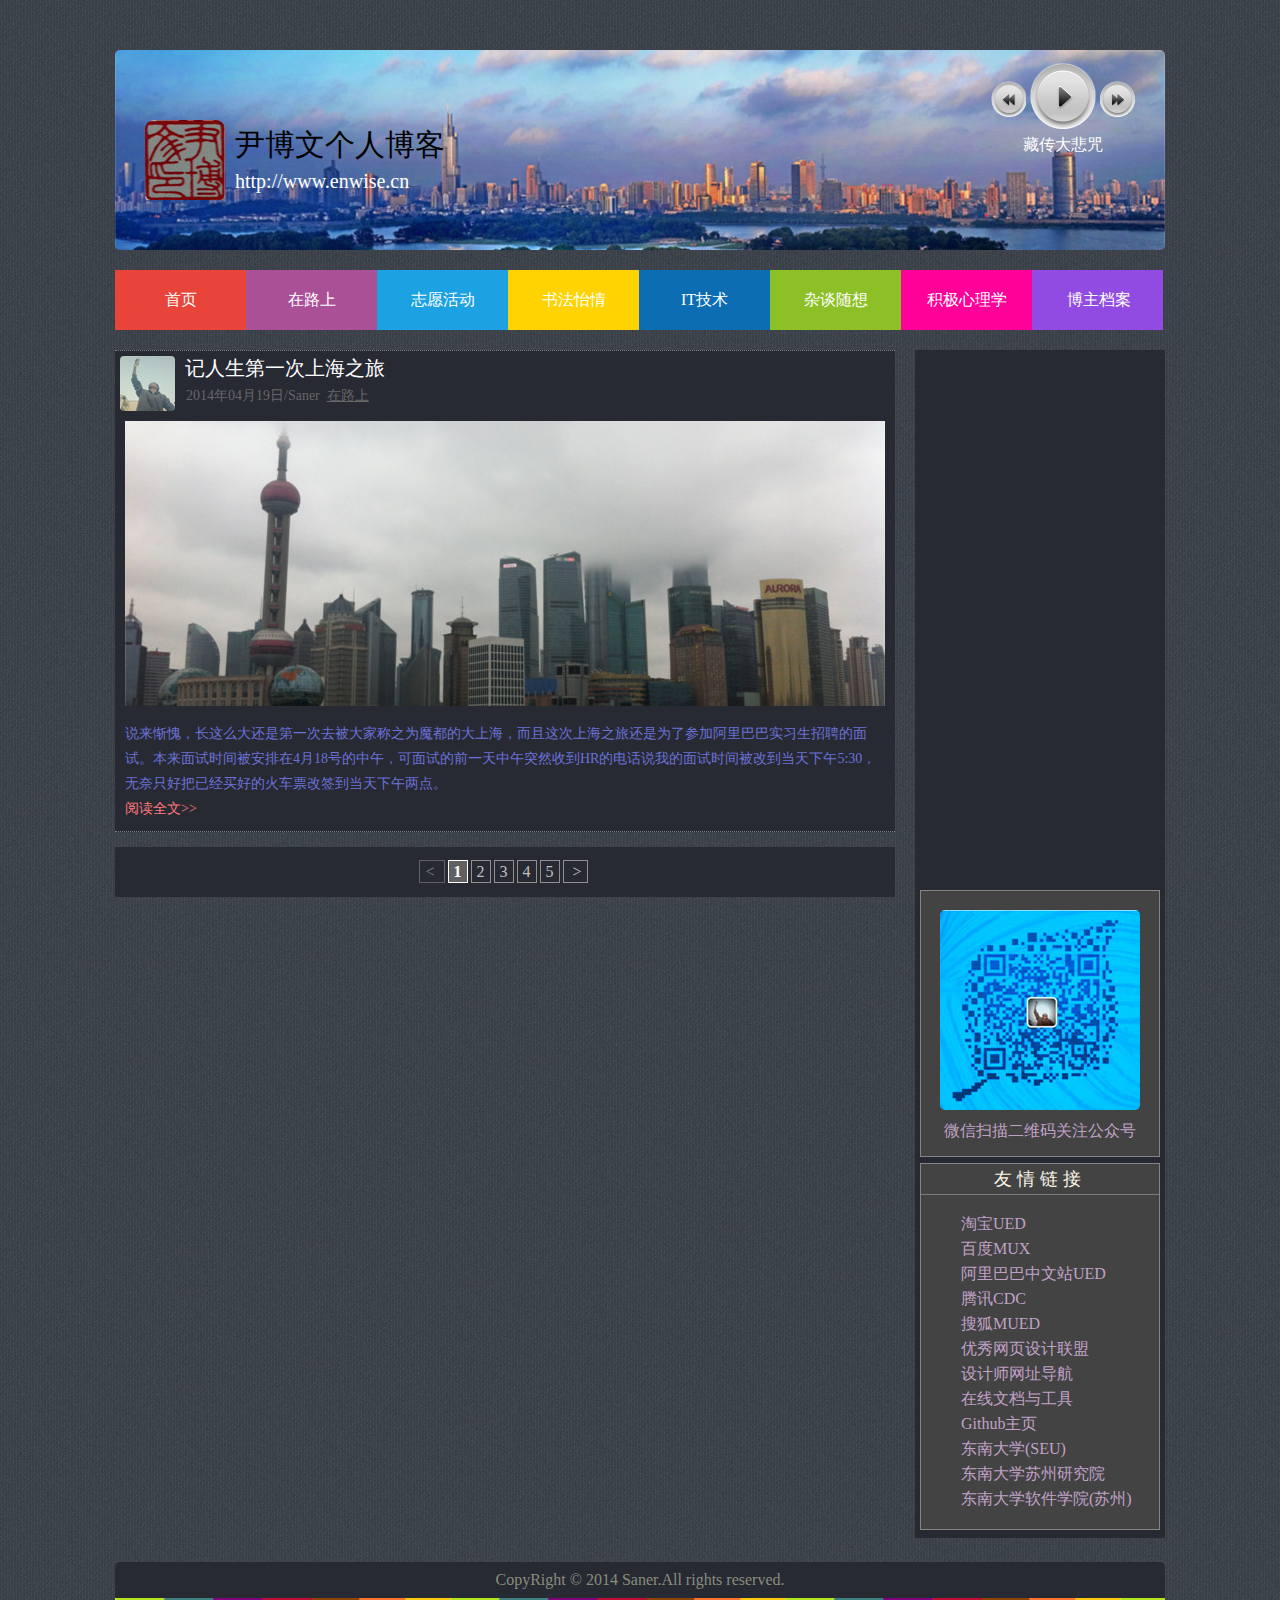
==== commit 64937c38: "写了第一篇日志！" ====
--- a/index.html
+++ b/index.html
@@ -29,7 +29,7 @@
 
 <!--导航栏部分-->
 <div class="nav">
-	<a href="javascript:;">
+	<a href="index.html">
 		<div class="s-mod-item">
 			<div class="s-mod-wrap">
 				<div class="s-mod-def" style="background:#e8443a;"><span>首页</span></div>
@@ -37,7 +37,7 @@
 			</div>
 		</div>
 	</a>
-	<a href="javascript:;">
+	<a href="preview/onTheRoad/onTheRoadList01.html" target="_blank">
 		<div class="s-mod-item">
 			<div class="s-mod-wrap">
 				<div class="s-mod-def" style="background:#aa5096;"><span>在路上</span></div>
@@ -45,47 +45,47 @@
 			</div>
 		</div>
 	</a>
-	<a href="javascript:;">
+	<a href="preview/volunteering/volunteeringList01.html" target="_blank">
 		<div class="s-mod-item">
 			<div class="s-mod-wrap">
-				<div class="s-mod-def" style="background:#1CA1E2;"><span>书法</span></div>
-				<div class="s-mod-cur" style="background:#1182BA;"><span>Writing</span></div>
+				<div class="s-mod-def" style="background:#1CA1E2;"><span>志愿活动</span></div>
+				<div class="s-mod-cur" style="background:#1182BA;"><span>Volunteering</span></div>
 			</div>
 		</div>
 	</a>
-	<a href="javascript:;">
+	<a href="preview/calligraphy/calligraphyList01.html" target="_blank">
 		<div class="s-mod-item">
 			<div class="s-mod-wrap">
-				<div class="s-mod-def" style="background:#FFD302;"><span>国学</span></div>
-				<div class="s-mod-cur" style="background:#EAC203;"><span>Chinese Culture</span></div>
+				<div class="s-mod-def" style="background:#FFD302;"><span>书法怡情</span></div>
+				<div class="s-mod-cur" style="background:#EAC203;"><span>Calligraphy</span></div>
 			</div>
 		</div>
 	</a>
-	<a href="javascript:;">
+	<a href="preview/IT/ITList01.html" target="_blank">
 		<div class="s-mod-item">
 			<div class="s-mod-wrap">
-				<div class="s-mod-def" style="background:#0C6DB2;"><span>博文</span></div>
-				<div class="s-mod-cur" style="background:#09578E;"><span>Blog</span></div>
+				<div class="s-mod-def" style="background:#0C6DB2;"><span>IT技术</span></div>
+				<div class="s-mod-cur" style="background:#09578E;"><span>IT Tech</span></div>
 			</div>
 		</div>
 	</a>
-	<a href="javascript:;">
+	<a href="preview/life/lifeList01.html" target="_blank">
 		<div class="s-mod-item">
 			<div class="s-mod-wrap">
-				<div class="s-mod-def" style="background:#8DC027;"><span>项目</span></div>
-				<div class="s-mod-cur" style="background:#76A31B;"><span>Project</span></div>
+				<div class="s-mod-def" style="background:#8DC027;"><span>杂谈随想</span></div>
+				<div class="s-mod-cur" style="background:#76A31B;"><span>About Life</span></div>
 			</div>
 		</div>
 	</a>
-	<a href="javascript:;">
+	<a href="preview/posPsy/posPsyList01.html" target="_blank">
 		<div class="s-mod-item">
 			<div class="s-mod-wrap">
-				<div class="s-mod-def" style="background:#FF0198;"><span>前端开发</span></div>
-				<div class="s-mod-cur" style="background:#D80683;"><span>Front-End</span></div>
+				<div class="s-mod-def" style="background:#FF0198;"><span>积极心理学</span></div>
+				<div class="s-mod-cur" style="background:#D80683;"><span>Pos Psychology</span></div>
 			</div>
 		</div>
 	</a>
-	<a href="javascript:;">
+	<a href="aboutMe.html" target="_blank">
 		<div class="s-mod-item">
 			<div class="s-mod-wrap">
 				<div class="s-mod-def" style="background:#914ae2; width:133px;"><span>博主档案</span></div>
@@ -97,15 +97,15 @@
 
 <!--当页面滚动至原来的导航栏消失是从顶部弹出新导航栏-->
 <ul id="navigation">
-            <li class="home"><a href=""><span>首页</span></a></li>
-            <li class="travel"><a href=""><span>在路上</span></a></li>
-            <li class="writing"><a href=""><span>书法</span></a></li>
-            <li class="chineseCulture"><a href=""><span>国学</span></a></li>
-            <li class="blog"><a href=""><span>博文</span></a></li>
-            <li class="project"><a href=""><span>项目</span></a></li>
-            <li class="frontEnd"><a href=""><span>前端开发</span></a></li>
-            <li class="aboutMe"><a href=""><span>博主档案</span></a></li>
-        </ul>
+            <li class="home"><a href="index.html"><span>首页</span></a></li>
+            <li class="travel"><a href="preview/onTheRoad/onTheRoadList01.html" target="_blank"><span>在路上</span></a></li>
+            <li class="volunteering"><a href="preview/volunteering/volunteeringList01.html" target="_blank"><span>志愿活动</span></a></li>
+            <li class="calligraphy"><a href="preview/calligraphy/calligraphyList01.html" target="_blank"><span>书法怡情</span></a></li>
+            <li class="ITTech"><a href="preview/IT/ITList01.html" target="_blank"><span>IT技术</span></a></li>
+            <li class="aboutLife"><a href="preview/life/lifeList01.html" target="_blank"><span>杂谈随想</span></a></li>
+            <li class="PosPsy"><a href="preview/posPsy/posPsyList01.html" target="_blank"><span>积极心理学</span></a></li>
+            <li class="aboutMe"><a href="aboutMe.html" target="_blank"><span>博主档案</span></a></li>
+</ul>
 
 
 <!--回到顶部部分-->
@@ -113,44 +113,17 @@
 
 <!--主页左侧的最新博文部分-->
 <div class="newBlogWrap">
-	<div id="homeBlog004"  class="blog">
+	<div class="blog" style="height:480px;">
 		<div class="authorPic"></div>
-		<div class="title"><a href="javascript:;">苏州太湖东山植树活动</a></div>
-		<div class="blogTag">2014年05月17日/Saner&nbsp;&nbsp;<a href="javascript:;">文章类别</a></div>
-		<div class="blogPic"><a href="javascript:;"><img src="images/blogPic001.jpg" /></a></div>
-		<div class="blogDesc"><span>在古代，女子对丈夫重礼重义，而男子对妻子一样也讲究礼和义，还有恩情。男阳女阴，男刚女柔。他们互相体贴，互敬互爱。</span><br><a href="javaScript:;">阅读全文>></a></div>
+		<div class="title"><a href="blogs/onTheRoad/20140419.html" target="_blank">记人生第一次上海之旅</a></div>
+		<div class="blogTag">2014年04月19日/Saner&nbsp;&nbsp;<a href="preview/onTheRoad/onTheRoadList01.html" target="_blank">在路上</a></div>
+		<div class="blogPic"><a href="blogs/onTheRoad/20140419.html" target="_blank"><img src="images/preview/20140419.jpg" /></a></div>
+		<div class="blogDesc"><span>说来惭愧，长这么大还是第一次去被大家称之为魔都的大上海，而且这次上海之旅还是为了参加阿里巴巴实习生招聘的面试。本来面试时间被安排在4月18号的中午，可面试的前一天中午突然收到HR的电话说我的面试时间被改到当天下午5:30，无奈只好把已经买好的火车票改签到当天下午两点。</span><br><a href="blogs/onTheRoad/20140419.html" target="_blank">阅读全文>></a></div>
 	</div>
-</div>
+</div><!--创建新预览时复制此div作为模板-->
 
-<div class="newBlogWrap">
-	<div id="homeBlog003"  class="blog">
-		<div class="authorPic"></div>
-		<div class="title"><a href="javascript:;">苏州太湖东山植树活动</a></div>
-		<div class="blogTag">2014年05月17日/Saner&nbsp;&nbsp;<a href="javascript:;">文章类别</a></div>
-		<div class="blogPic"><a href="javascript:;"><img src="images/blogPic001.jpg" /></a></div>
-		<div class="blogDesc"><span>在古代，女子对丈夫重礼重义，而男子对妻子一样也讲究礼和义，还有恩情。男阳女阴，男刚女柔。他们互相体贴，互敬互爱。</span><br><a href="javaScript:;">阅读全文>></a></div>
-	</div>
-</div>
 
-<div class="newBlogWrap">
-	<div id="homeBlog002"  class="blog">
-		<div class="authorPic"></div>
-		<div class="title"><a href="javascript:;">苏州太湖东山植树活动</a></div>
-		<div class="blogTag">2014年05月17日/Saner&nbsp;&nbsp;<a href="javascript:;">文章类别</a></div>
-		<div class="blogPic"><a href="javascript:;"><img src="images/blogPic001.jpg" /></a></div>
-		<div class="blogDesc"><span>在古代，女子对丈夫重礼重义，而男子对妻子一样也讲究礼和义，还有恩情。男阳女阴，男刚女柔。他们互相体贴，互敬互爱。</span><br><a href="javaScript:;">阅读全文>></a></div>
-	</div>
-</div>
 
-<div class="newBlogWrap">
-	<div id="homeBlog001"  class="blog">
-		<div class="authorPic"></div>
-		<div class="title"><a href="javascript:;">苏州太湖东山植树活动</a></div>
-		<div class="blogTag">2014年05月17日/Saner&nbsp;&nbsp;<a href="javascript:;">文章类别</a></div>
-		<div class="blogPic"><a href="javascript:;"><img src="images/blogPic001.jpg" /></a></div>
-		<div class="blogDesc"><span>在古代，女子对丈夫重礼重义，而男子对妻子一样也讲究礼和义，还有恩情。男阳女阴，男刚女柔。他们互相体贴，互敬互爱。</span><br><a href="javaScript:;">阅读全文>></a></div>
-	</div>
-</div>
 
 
 <!--主页右侧部分-->
@@ -185,11 +158,11 @@
 </div>
 <!--页面跳转部分-->
 <div id="pageSwitch">
-	<span class="disabled">&lt; </span><span class="current">1</span><a href="#?page=2">2</a><a href="#?page=3">3</a><a href="#?page=4">4</a><a href="#?page=5">5</a><a href="#?page=6">6</a><a href="#?page=7">7</a>...<a href="#?page=199">199</a><a href="#?page=200">200</a><a href="#?page=2"> 
+	<span class="disabled">&lt; </span><span class="current">1</span><a href="#?page=2">2</a><a href="#?page=3">3</a><a href="#?page=4">4</a><a href="#?page=5">5</a><a href="#?page=2"> 
 	&gt; </a>
 </div>
 <!--版权说明部分-->
-<div id="copyright">
+<div id="copyright" style="position:relative; top:650px;">
 	<div id="copyDesc"><span>CopyRight&nbsp;©&nbsp;2014&nbsp;Saner.All rights reserved.</span></div>
 	<div id="borderBottom"></div>
 </div>
--- a/css/index.css
+++ b/css/index.css
@@ -8,7 +8,6 @@
 body {
 	background: url(../images/bgimg.png);
 	width: 1050px;
-	height: 2000px;
 	border: 0px solid yellow;
 	margin: 0 auto;
 	position: relative;
@@ -48,7 +47,7 @@
 	height: 50px;
 	line-height: 50px;
 	font-size: 30px;
-	font-family: "华文行楷"；
+	font-family: "宋体"；
 
 }
 #myDomain {
@@ -294,7 +293,7 @@
 /*主页右侧部分*/
 #homeRight {
 	width: 250px;
-	height: 1500px;
+	height: 1188px;
 	background: #272933;
 	position: absolute;
 	right: 0px;
@@ -368,9 +367,14 @@
 	-ms-transition:color 0.7s ease;	
 	-moz-transition:color 0.7s ease;	
 	-o-transition:color 0.7s ease;
+	-webkit-transition:text-shadow 0.7s ease;
+	-ms-transition:text-shadow 0.7s ease;	
+	-moz-transition:text-shadow 0.7s ease;	
+	-o-transition:text-shadow 0.7s ease;
 }
 #links a:hover {
 	color: #FF0080;
+	text-shadow: 0 0 5px #fff, 0 0 10px #fff, 0 0 15px #fff, 0 0 40px #ff00de, 0 0 70px #ff00de;
 }
 /*页面跳转部分*/
 #pageSwitch {
